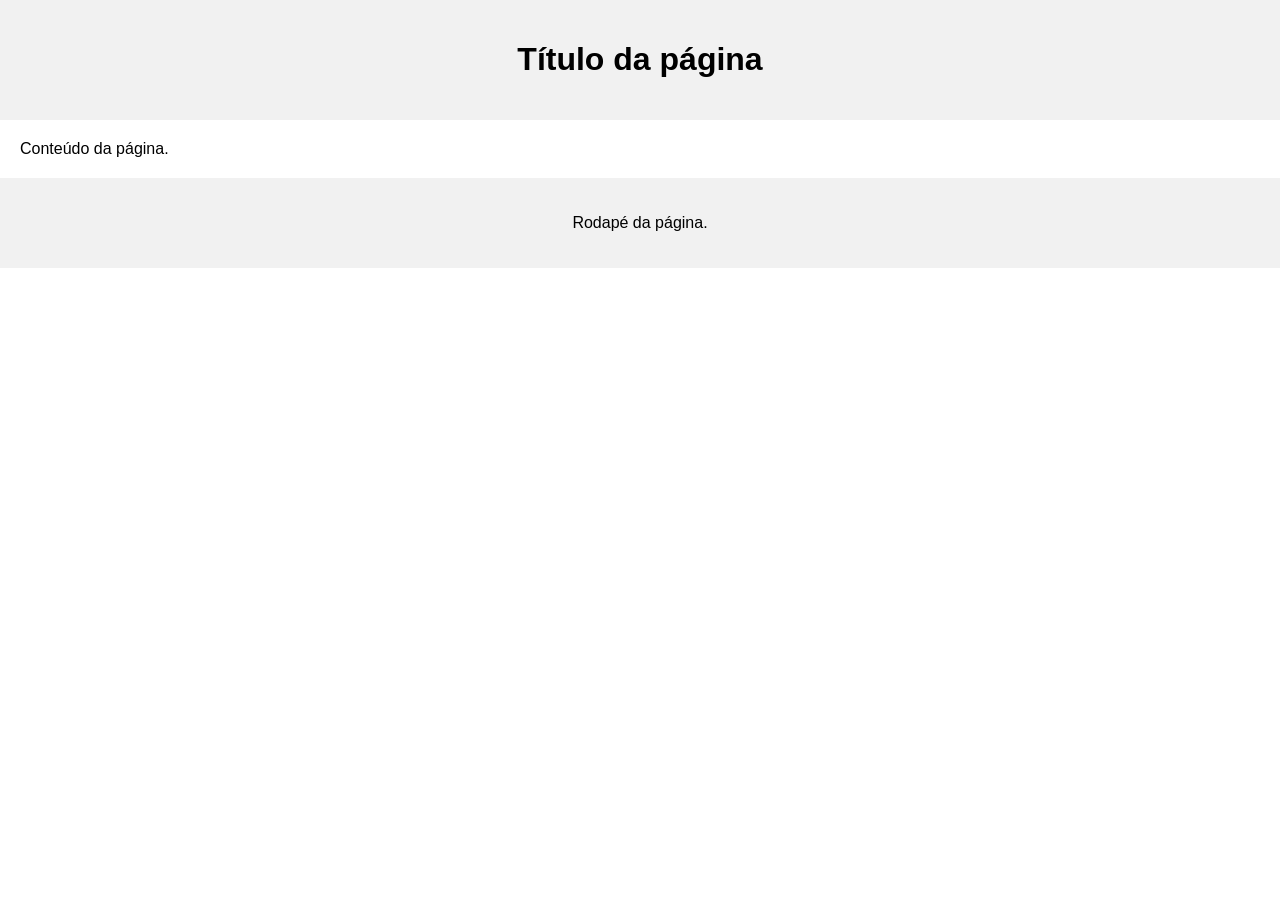
==== index.html @ 757000f7 "Itens da lista" ====
<!DOCTYPE html>
<html>

<head>
  <meta charset="UTF-8">
  <meta name="viewport" content="width=device-width, initial-scale=1.0">
  <title>Página mobile first</title>
  <link rel="stylesheet" href="./css/index.css">
</head>

<body>
  <header>
    <h1>Título da página</h1>
  </header>

  <main>
    <p>Conteúdo da página.</p>
  </main>

  <footer>
    <p>Rodapé da página.</p>
  </footer>
</body>

</html>
---- css/index.css ----
body {
    font-family: Arial, sans-serif;
    margin: 0;
    padding: 0;
}

header {
    background-color: #f1f1f1;
    padding: 20px;
    text-align: center;
}

main {
    margin: 20px;
}

footer {
    background-color: #f1f1f1;
    padding: 20px;
    text-align: center;
}

@media screen and (max-width: 768px) {
    body {
        font-size: 25px;
    }

    header {
        padding: 10px;
    }

    main {
        margin: 10px;
    }

    footer {
        padding: 10px;
    }
}
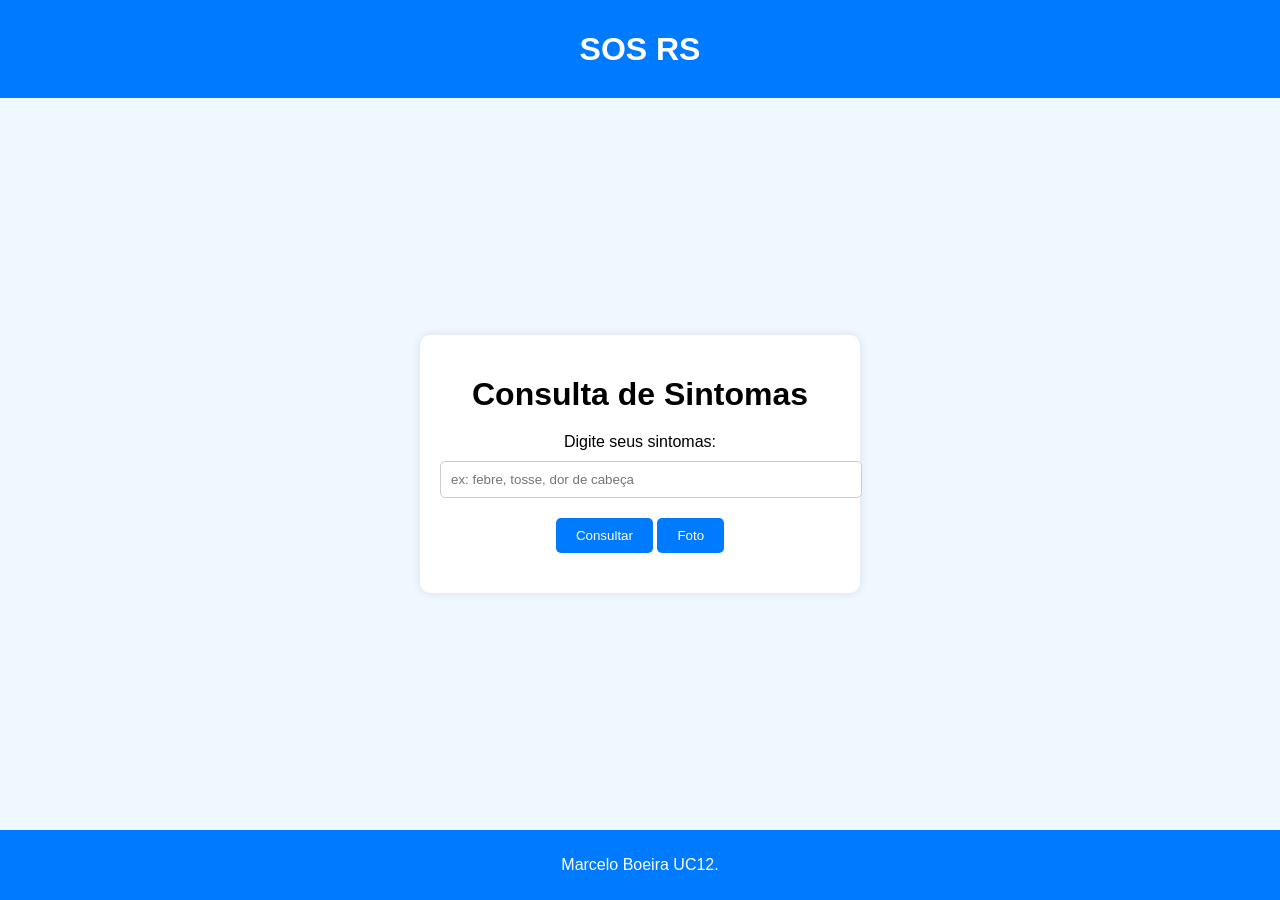
==== commit fa8f9cf5: "Adição do figma e css" ====
--- a/index.html
+++ b/index.html
@@ -1,25 +1,45 @@
 <!DOCTYPE html>
-<html>
+<html lang="pt-BR">
 
 <head>
   <meta charset="UTF-8">
   <meta name="viewport" content="width=device-width, initial-scale=1.0">
   <title>Página mobile first</title>
+  <!-- Link para o arquivo de estilos CSS -->
   <link rel="stylesheet" href="./css/index.css">
 </head>
 
 <body>
   <header>
-    <h1>Título da página</h1>
+    <!-- Título principal do site -->
+    <h1>SOS RS</h1>
   </header>
 
   <main>
-    <p>Conteúdo da página.</p>
+    <div class="container">
+      <!-- Título da seção de consulta de sintomas -->
+      <h1>Consulta de Sintomas</h1>
+      <!-- Formulário para entrada de sintomas -->
+      <form id="symptom-form">
+        <label for="symptoms">Digite seus sintomas:</label>
+        <!-- Campo de entrada de texto para os sintomas -->
+        <input type="text" id="symptoms" name="symptoms" placeholder="ex: febre, tosse, dor de cabeça">
+        <!-- Botão para enviar o formulário -->
+        <button type="submit">Consultar</button>  
+        <a href="../cam.html"><button class="photo" type="submit2">Foto</button></a>
+      </form>
+      <!-- Div para exibir o resultado da consulta -->
+      <div id="result"></div>
+    </div>
   </main>
 
   <footer>
-    <p>Rodapé da página.</p>
+    <!-- Informações do rodapé -->
+    <p>Marcelo Boeira UC12.</p>
   </footer>
+
+  <!-- Link para o arquivo de script JavaScript -->
+  <script src="./js/script.js"></script>
 </body>
 
-</html>+</html>
--- a/css/index.css
+++ b/css/index.css
@@ -1,39 +1,83 @@
+/* Estilo básico do corpo da página */
 body {
     font-family: Arial, sans-serif;
+    background-color: #f0f8ff;
     margin: 0;
     padding: 0;
+    display: flex;
+    flex-direction: column;
+    min-height: 100vh;
 }
 
-header {
-    background-color: #f1f1f1;
-    padding: 20px;
+/* Estilo para o cabeçalho e rodapé */
+header, footer {
+    background-color: #007bff;
+    color: white;
+    padding: 10px;
     text-align: center;
 }
 
+/* Estilo para o conteúdo principal */
 main {
-    margin: 20px;
+    flex: 1;
+    display: flex;
+    justify-content: center;
+    align-items: center;
+    padding: 20px;
 }
 
-footer {
-    background-color: #f1f1f1;
+/* Estilo para o contêiner do formulário */
+.container {
+    background-color: #fff;
     padding: 20px;
+    border-radius: 10px;
+    box-shadow: 0 0 10px rgba(0, 0, 0, 0.1);
     text-align: center;
+    width: 100%;
+    max-width: 400px;
 }
 
-@media screen and (max-width: 768px) {
-    body {
-        font-size: 25px;
-    }
+/* Estilo para o título dentro do contêiner */
+h1 {
+    margin-bottom: 20px;
+}
 
-    header {
-        padding: 10px;
-    }
+/* Estilo para o formulário */
+form {
+    margin-bottom: 20px;
+}
 
-    main {
-        margin: 10px;
-    }
+/* Estilo para o rótulo do campo de entrada */
+label {
+    display: block;
+    margin-bottom: 10px;
+}
 
-    footer {
-        padding: 10px;
-    }
+/* Estilo para o campo de entrada de texto */
+input {
+    width: 100%;
+    padding: 10px;
+    margin-bottom: 20px;
+    border: 1px solid #ccc;
+    border-radius: 5px;
+}
+
+/* Estilo para o botão de envio */
+button {
+    padding: 10px 20px;
+    border: none;
+    border-radius: 5px;
+    background-color: #007bff;
+    color: #fff;
+    cursor: pointer;
+}
+
+/* Estilo para o botão de envio quando o mouse está sobre ele */
+button:hover {
+    background-color: #0056b3;
+}
+
+/* Estilo para a div que exibirá os resultados */
+#result {
+    margin-top: 20px;
 }
